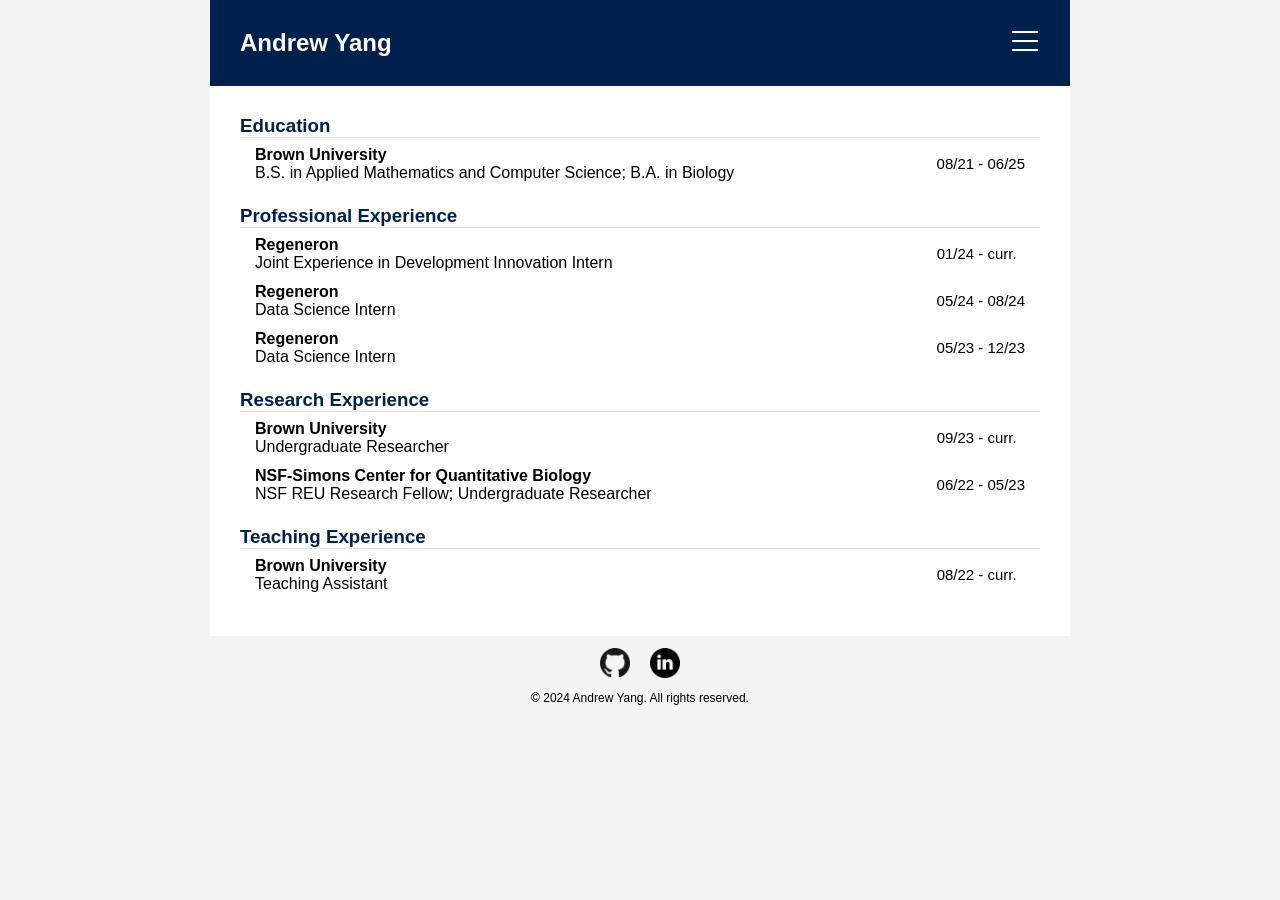
==== src/experience.html @ 80a5021e "minor update" ====
<!DOCTYPE html>
<html lang="en">
<head>
  <meta charset="UTF-8">
  <meta name="viewport" content="width=device-width, initial-scale=1.0">
  <link rel="stylesheet" href="styles.css">
  <title>Andrew Yang</title>
</head>
<body>


  <header>
    <a href="home.html" id="logo" class="header-link">Andrew Yang</a>
    <nav>
      <ul>
          <li class="dropdown menu-li">
              <a href="#" class="header-link">
                <img src="../assets/icons/hamburger.png" alt="Menu Icon" class="header-icon">
              </a>
              <ul class="dropdown-content menu-ul">
                <li><a href="experience.html" class="header-link menu-li">Experience</a></li>
                <li><a href="research.html" class="header-link menu-li">Research</a></li>
                <li><a href="projects.html" class="header-link menu-li">Projects</a></li>
              </ul>
          </li>
      </ul>
  </nav>
  </header>

  <main>
    <section class="experiences">
      <h3>Education</h3>

      <div class="experience" onclick="toggleExperience(this)">
        <div class="experience-header">
          <div>
            <h4>Brown University</h4>
            <p class="text-size-adjust">
              B.S. in Applied Mathematics and Computer Science; B.A. in Biology<br>
            </p>
          </div>
          <div class="smaller-text-experience-header">
            08/21 - 06/25
          </div>
        </div>
        <div class="details">
          <p><b>GPA:</b> 4.00</p>
          <p><b>Relevant Coursework:</b>
            <ul style="margin-top: -10px">
              <li><b>Computer Science: </b> 
                Functional Programming,
                Data Structures and Algorithms, 
                Computer Systems, 
                Machine Learning, 
                Deep Learning,
                Robust Algorithms in Machine Learning
              </li>
              <li><b>Statistics:</b> 
                Probability Theory, 
                Mathematical Statistics, 
                Computational Statistics, 
                Regression Analysis,
                Causal Inference,
                Mathematical Econometrics,
              </li>
              <li><b>Pure Math:</b> 
                Vector Calculus,
                Linear Algebra,
                Abstract Algebra, 
                Mathematical Logic
              </li>
              <li><b>Applied Math:</b> 
                Ordinary Differential Equations,
                Partial Differential Equations,
                Numerical Linear Algebra,
                Nonlinear Dynamical Systems,
                Stochastic Calculus
              </li>
              <li><b>Life Science:</b>
                Biological Physics, 
                General Chemistry,
                Organic Chemistry, 
                Biochemistry, 
                Genetics, 
                Cell and Molecular Biology,
                Health Information Systems
                </li>
            </ul>

          <p><b>Involvement:</b></p>
          <ul style="margin-top: -10px">
            <li>Providence Medical Orchestra (Concertmaster)</li>
            <li>Brown Consulting Club (Executive Board)</li>
          </ul>

        </div>
      </div>
    </section>




    <section class="experiences">
      <h3>Professional Experience</h3>

      <div class="experience" onclick="toggleExperience(this)">
        <div class="experience-header">
          <div>
            <h4>Regeneron</h4>
            <p>
              Joint Experience in Development Innovation Intern
            </p>
          </div>
          <div class="smaller-text-experience-header">
            01/24 - curr.&nbsp;&nbsp;
          </div>
        </div>
        <div class="details">
          <p><b>Overview:</b> I investigated applications of AI/ML in clinical 
            development. I worked on several projects ranging from data analysis and 
            data science to machine learning research and LLM application development.
          </p>
          <p><b>Achievements:</b>
            <ul style="margin-top: -10px">
              <li>Anticipated coauthorship on upcoming post-hoc study exploring 
                prognostic covariate adjustment on historical clinical trial data
              </li>
            </ul>
          </p>
          <p><b>Technologies:</b>
            <ul style="margin-top: -10px">
              <li>Python <em>(NumPy, pandas, PyTorch, scikit-learn, Matplotlib)</em></li>
              <li>Git</li>
              <li>LaTeX</li>
            </ul>
          </p>
          <p><b>Location:</b>Remote; Part-Time</p>
        </div>
      </div>

      <div class="experience" onclick="toggleExperience(this)">
        <div class="experience-header">
          <div>
            <h4>Regeneron</h4>
            <p>
              Data Science Intern
            </p>
          </div>
          <div class="smaller-text-experience-header">
            05/24 - 08/24
          </div>
        </div>
        <div class="details">
          <p><b>Overview:</b> I researched how clinical trial design affects study 
            duration and early termination likelihood. I also contributed to a 
            precision medicine study on predicting metabolic dysfunction-associated 
            steatohepatitis from serum biomarkers.
          </p>
          <p><b>Technologies:</b>
            <ul style="margin-top: -10px">
              <li>Python <em>(scikit-learn, NumPy, pandas, Dash, LangChain)</em></li>
              <li>Git</li>
            </ul>
          </p>
          <p><b>Location:</b> Tarrytown, NY</p>
        </div>
      </div>

      <div class="experience" onclick="toggleExperience(this)">
        <div class="experience-header">
          <div>
            <h4>Regeneron</h4>
            <p>
              Data Science Intern
            </p>
          </div>
          <div class="smaller-text-experience-header">
            05/23 - 12/23
          </div>
        </div>
        <div class="details">
          <p><b>Overview:</b> I designed generative machine learning algorithms to predict 
            endpoint trends among placebo recipients in late-stage clinical trials. 
            I worked closely with scientists from the Development Innovation, Precision Medicine, 
            Bioinformatics, and Biostatistics departments. </p>
          <p><b>Achievements:</b>
            <ul style="margin-top: -10px">
              <li>Developed a conditional generative model to simulate disease progression in patients over time</li>
              <li>Built data pipeline for simultaneous model training and missing data imputation</li>
              <li>Demonstrated the potential of prognostic covariate adjustment with model predictions to reduce 
                clinical trial size by 13% without impacting statistical power, corresponding to projected savings 
                of $10MM+ for phase 3 clinical trials </li>
              <li>Invited to present preliminary results at internal ML 
                conference to 50+ data scientists, received positive feedback across the board</li>
            </ul>
          </p>
          <p><b>Technologies:</b>
            <ul style="margin-top: -10px">
              <li>Python <em>(NumPy, pandas, PyTorch, scikit-learn, Matplotlib)</em></li>
              <li>Git</li>
              <li>LaTeX</li>
            </ul>
          </p>
          <p><b>Location:</b> Tarrytown, NY; Hybrid</p>
        </div>
      </div>

    </section>

    <section class="experiences">
      <h3>Research Experience</h3>

      <div class="experience" onclick="toggleExperience(this)">
        <div class="experience-header">
          <div>
            <h4>Brown University</h4>
            <p>
              Undergraduate Researcher
            </p>
          </div>
          <div class="smaller-text-experience-header">
            09/23 - curr.&nbsp;&nbsp;
          </div>
        </div>
        <div class="details">
          <p><b>Overview:</b> I conducted research on a variety of statistical 
            and machine learning methodologies for drawing inferences from 
            spatially resolved transcriptomics (SRT) data. I was 
            mentored by Professor Ying Ma (Department of Biostatics, 
            Center for Computational Molecular Biology). </p>
          <p><b>Achievements:</b> 
            <ul style="margin-top: -10px">
              <li>Investigated applications of Boltzmann machines in analyzing 
                SRT data</li>
              <li>Researched matrix factorization methods for drawing 
                inferences from SRT data</li>
            </ul>
          </p>
          <p><b>Technologies:</b>
            <ul style="margin-top: -10px">
              <li>Python <em>(NumPy, pandas, PyTorch)</em></li>
            </ul>
          </p>
          <p><b>Location:</b> Providence, RI</p>
        </div>
      </div>

      <div class="experience" onclick="toggleExperience(this)">
        <div class="experience-header">
          <div>
            <h4>NSF-Simons Center for Quantitative Biology</h4>
            <p>
              NSF REU Research Fellow; Undergraduate Researcher
            </p>
          </div>
          <div class="smaller-text-experience-header">
            06/22 - 05/23
          </div>
        </div>
        <div class="details">
          <p><b>Overview:</b> I received funding from the National Science Foundation to participate in quantitative biology 
            research via Northwestern University's QBREU (Quantitative Biology Research Experience for Undergraduates) program. 
            Then, I researched applications of conformal mapping in biological imaging analysis. 
            I was mentored by Professor Erik Andersen (Department of Molecular Biosciences) and Professor Niall Mangan 
            (Department of Engineering Sciences and Applied Mathematics). </p>
          <p><b>Achievements:</b> 
            <ul style="margin-top: -10px">
              <li>Developed Schwarz-Christoffel conformal mapping package for analysis and comparison of <em>C. elegans</em> images</li>
              <li>Explored state-of-the-art image segmentation techniques for integration into existing biological 
                image processing pipelines</li>
              <li>Built data pipelines in to rapidly analyze 
                <em>C. elegans</em> transposons using sequence alignment algorithms</li>
              <li>Automated statistical analysis processes to 
                efficiently explore next-generation RNA sequencing data</li>
              <li>Identified optimal reference sequences for target transcript abundance quantification and 
                differential expression analysis
              </li>
            </ul>
          </p>
          <p><b>Technologies:</b>
            <ul style="margin-top: -10px">
              <li>Python <em>(NumPy, SciPy, pandas, PyTorch, Biopython)</em></li>
              <li>R <em>(tidyverse, DESeq2)</em></li>
              <li>Nextflow</li>
              <li>MATLAB</li>
            </ul>
          </p>
          <p><b>Location:</b> Evanston, IL; Hybrid</p>
        </div>
      </div>


    </section>

    <section class="experiences">
      <h3>Teaching Experience</h3>
      <div class="experience" onclick="toggleExperience(this)">
        <div class="experience-header">
          <div>
            <h4>Brown University</h4>
            <p>
              Teaching Assistant
            </p>
          </div>
          <div class="smaller-text-experience-header">
            08/22 - curr.&nbsp;&nbsp;
          </div>
        </div>
        <div class="details">
          <p><b>Courses:</b> 
            <ul style="margin-top: -10px">
              <li>Fall 2024: Head TA, Computational Statistics 
              <li>Spring 2024: Undergraduate TA, Machine Learning; 
                Undergraduate TA, Statistical Inference I</li>
              <li>Fall 2023: Undergraduate TA, 
                Computational Statistics</li>
              <li>Spring 2023: Group Tutor, Statistical Inference I</li>
              <li>Fall 2022: Group Tutor, Statistical Inference I</li>
            </ul>
          </p>
          <p><b>Location:</b> Providence, RI</p>
        </div>
      </div>

    </section>
  </main>


  <footer>
    <div class="centered-image-container">
      <a href="https://github.com/ajy25" target="_blank">
        <img src="../assets/icons/github_icon.png" alt="GitHub Icon" class="footer-icon">
      </a>
      <a href="https://www.linkedin.com/in/ajy25/" target="_blank">
        <img src="../assets/icons/linkedin_icon.png" alt="LinkedIn Icon" class="footer-icon">
      </a>
    </div>
    <p>&copy; 2024 Andrew Yang. All rights reserved.</p>
  </footer>


  <script src="scripts.js"></script>

</body>
</html>
---- src/styles.css ----
html {
    overflow-y: scroll;
}

body {
    font-family: 'Arial', sans-serif;
    margin: 0;
    padding: 0;
    background-color: #f4f4f4;
    color: #000;
}

body h3 {
    border-bottom: solid 1px #e1e1e1;
    margin-bottom: 0px;
    color: #00214d;
}

body section {
    margin-top: 0px;
    margin-bottom: 20px;
}

body p {
    margin-top: 10px;
}

header {
    max-width: 800px;
    display: flex;
    justify-content: space-between;
    align-items: center;
    padding: 10px 30px;
    background-color: #00214d;
    color: #fff;
    margin: 0px auto;
    /* box-shadow: 0 0 10px rgba(0, 0, 0, 0.1); */
}

#logo {
    margin: 0;
    font-size: 1.5rem;
}

main {
    max-width: 800px;
    margin: 0px auto;
    padding-left: 30px;
    padding-right: 30px;
    padding-bottom: 20px;
    padding-top: 10px;
    background-color: #fff;
    /* box-shadow: 0 0 10px rgba(0, 0, 0, 0.1); */
}

footer {
    text-align: center;
    padding: 1em;
    background-color: #f4f4f4;
    font-size: 12px;
}

.centered-image-container {
    display: flex;
    justify-content: center;
    align-items: center;
}

.footer-icon {
    width: 30px; 
    height: auto; 
    object-fit: contain; 
    margin: 0 10px; 
}

.header-icon {
    width: 30px; 
    height: auto; 
    object-fit: contain; 
    align-items: center;
}

nav {
    margin-top: 0px;
}

.menu-ul {
    list-style-type: none;
    margin: 0;
    padding: 0;
}

.menu-li {
    color: #fff;
    display: inline-block;
    position: relative;
}

.header-link {
    text-decoration: none;
    color: #fff;
    font-weight: bold;
    padding: 0px;
}

a {
    color: #000;
}

.dropdown-content {
    display: none;
    position: absolute;
    top: 100%;
    left: -45px;
    background-color: #00214d;
    padding: 0 5px;
    text-align: center;
}

.dropdown-content li {
    padding: 5px;
}

.dropdown:hover .dropdown-content {
    display: block;
}

.experiences {
    padding: 0px;
}

/* .experiences h3 {
   text-decoration: underline;
} */

.experience {
    position: relative;
    cursor: pointer;
    padding: 0px 15px;
    margin-bottom: 5px;
    margin-top: 5px;
    display: flex;
    transition: background-color 0.3s;
    flex-direction: column;
}

.experience-header {
    display: flex;
    justify-content: space-between;
    align-items: center;
    margin-top: 3px;
    margin-bottom: 3px;
}

.experience-header > div {
    margin-right: 50px; /* Adjust this value to increase or decrease the space between divs */
}

.experience-header > div:first-child {
    margin-left: 0; /* Remove the left margin for the first div */
}

.experience-header > div:last-child {
    margin-right: 0; /* Remove the right margin for the last div */
}

.experience-header h4{
    margin-top: 0px;
    margin-bottom: 0px;
    font-size: 16px;
}

.experience-header p{
    margin-top: 0;
    margin-bottom: 0px;
    font-size: 16px
}

.smaller-text-experience-header {
    margin-top: 0;
    margin-bottom: 0px;
    font-size: 15px;
}

.experience:hover {
    background-color: #f5f5f5;
}

.experience .icon {
    transition: transform 0.3s;
}

.experience.active .icon {
    transform: rotate(180deg);
}

.experience .details {
    display: none;
}

.experience.active .details {
    display: block;
    padding-left: 20px;
    padding-right: 50px;
    font-size: 14px
}

.seemless-two-column {
    max-width: 800px;
    display: flex;
    align-items: center;
    justify-content: space-between;
    background-color: #fff;
    border-radius: 10px;
    margin-top: 5px;
}
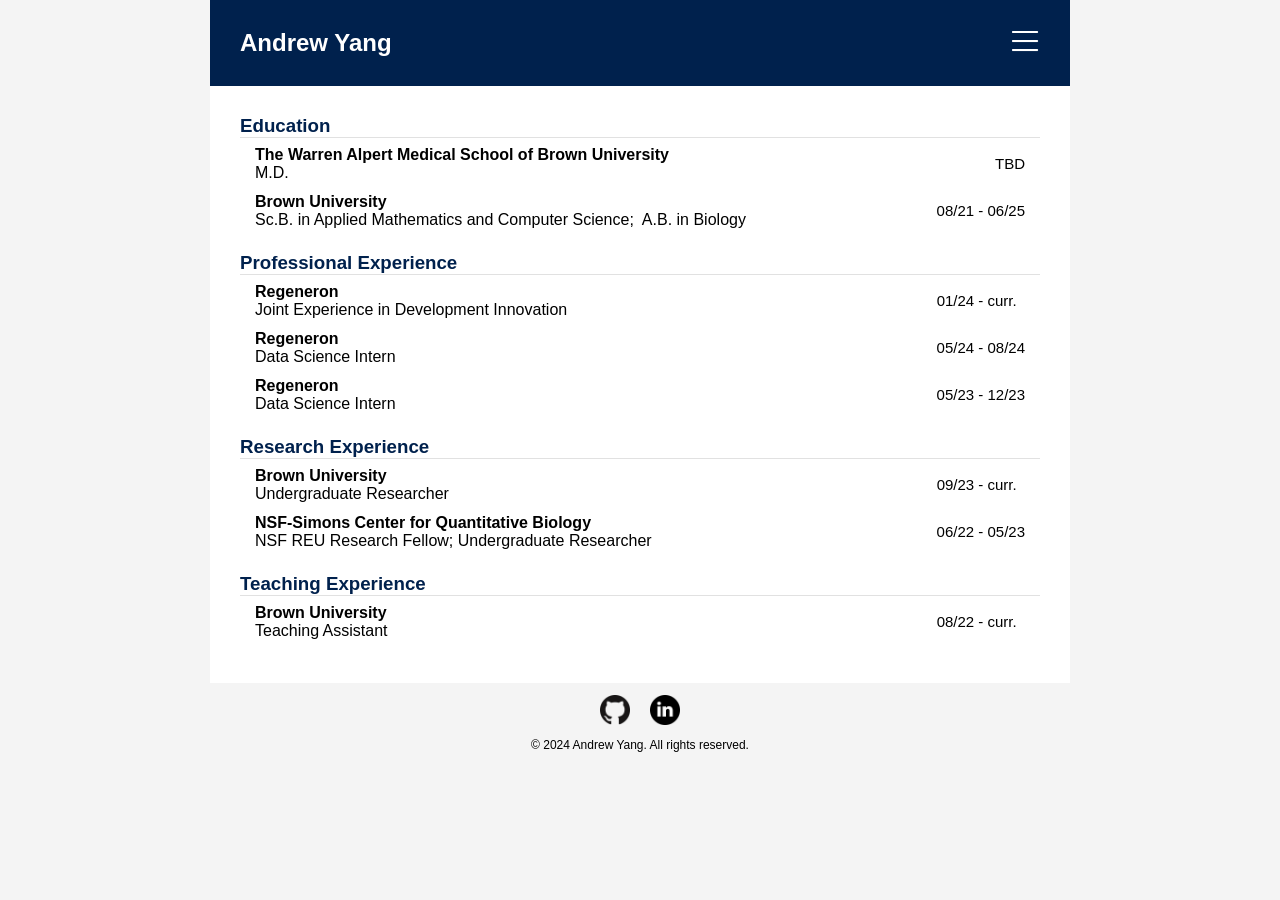
==== commit 14e687f2: "minor updates" ====
--- a/src/experience.html
+++ b/src/experience.html
@@ -34,9 +34,26 @@
       <div class="experience" onclick="toggleExperience(this)">
         <div class="experience-header">
           <div>
+            <h4>The Warren Alpert Medical School of Brown University</h4>
+            <p class="text-size-adjust">
+              M.D.
+            </p>
+          </div>
+          <div class="smaller-text-experience-header">
+            TBD
+          </div>
+        </div>
+        <div class="details">
+          <p><b>Program in Liberal Medical Education (8-year BS/MD program)</b></p>
+        </div>
+      </div>
+
+      <div class="experience" onclick="toggleExperience(this)">
+        <div class="experience-header">
+          <div>
             <h4>Brown University</h4>
             <p class="text-size-adjust">
-              B.S. in Applied Mathematics and Computer Science; B.A. in Biology<br>
+              Sc.B. in Applied Mathematics and Computer Science; &nbsp;A.B. in Biology<br>
             </p>
           </div>
           <div class="smaller-text-experience-header">
@@ -52,16 +69,16 @@
                 Data Structures and Algorithms, 
                 Computer Systems, 
                 Machine Learning, 
-                Deep Learning,
-                Robust Algorithms in Machine Learning
+                Deep Learning*,
+                Robust Algorithms in Machine Learning*
               </li>
               <li><b>Statistics:</b> 
                 Probability Theory, 
                 Mathematical Statistics, 
-                Computational Statistics, 
-                Regression Analysis,
-                Causal Inference,
+                Computational Probability and Statistics, 
                 Mathematical Econometrics,
+                Regression Analysis*,
+                Causal Inference*
               </li>
               <li><b>Pure Math:</b> 
                 Vector Calculus,
@@ -72,20 +89,22 @@
               <li><b>Applied Math:</b> 
                 Ordinary Differential Equations,
                 Partial Differential Equations,
+                Nonlinear Dynamical Systems,
                 Numerical Linear Algebra,
-                Nonlinear Dynamical Systems,
                 Stochastic Calculus
               </li>
               <li><b>Life Science:</b>
-                Biological Physics, 
                 General Chemistry,
                 Organic Chemistry, 
                 Biochemistry, 
                 Genetics, 
                 Cell and Molecular Biology,
+                Biological Physics, 
                 Health Information Systems
                 </li>
             </ul>
+            * indicates graduate level course (2000+ course code)
+          </p>
 
           <p><b>Involvement:</b></p>
           <ul style="margin-top: -10px">
@@ -108,7 +127,7 @@
           <div>
             <h4>Regeneron</h4>
             <p>
-              Joint Experience in Development Innovation Intern
+              Joint Experience in Development Innovation
             </p>
           </div>
           <div class="smaller-text-experience-header">
@@ -122,8 +141,13 @@
           </p>
           <p><b>Achievements:</b>
             <ul style="margin-top: -10px">
-              <li>Anticipated coauthorship on upcoming post-hoc study exploring 
+              <li>
+                Anticipated coauthorship on upcoming post-hoc study exploring 
                 prognostic covariate adjustment on historical clinical trial data
+              </li>
+              <li>
+                Developed patent-pending probabilistic machine learning model to 
+                simulate patient trajectories in clinical trials
               </li>
             </ul>
           </p>
@@ -134,7 +158,7 @@
               <li>LaTeX</li>
             </ul>
           </p>
-          <p><b>Location:</b>Remote; Part-Time</p>
+          <p><b>Location:</b> Remote; Part-Time</p>
         </div>
       </div>
 
@@ -151,10 +175,32 @@
           </div>
         </div>
         <div class="details">
-          <p><b>Overview:</b> I researched how clinical trial design affects study 
+          <p><b>Overview:</b> I researched how aspects of 
+            clinical trial design affect study 
             duration and early termination likelihood. I also contributed to a 
             precision medicine study on predicting metabolic dysfunction-associated 
-            steatohepatitis from serum biomarkers.
+            steatohepatitis (MASH) from serum biomarkers.
+          </p>
+          <p><b>Achievements:</b>
+            <ul style="margin-top: -10px">
+              <li>
+                Selected as one of six interns selected from 300+ interns to present 
+                research at company-wide symposium
+              </li>
+              <li>
+                Developed a machine learning model to predict MASH with 90% accuracy
+                from serum biomarker data
+              </li>
+              <li>
+                Built a data dashboard to visualize correlations and trends between 
+                clinical trial design factors and trial duration as well as
+                early termination
+              </li>
+              <li>
+                Engineered an LLM application for natural language clinical trial 
+                record search and analysis.
+              </li>
+            </ul>
           </p>
           <p><b>Technologies:</b>
             <ul style="margin-top: -10px">
@@ -230,10 +276,18 @@
             Center for Computational Molecular Biology). </p>
           <p><b>Achievements:</b> 
             <ul style="margin-top: -10px">
-              <li>Investigated applications of Boltzmann machines in analyzing 
-                SRT data</li>
-              <li>Researched matrix factorization methods for drawing 
-                inferences from SRT data</li>
+              <li>
+                Investigated applications of Boltzmann machines in analyzing 
+                SRT data
+              </li>
+              <li>
+                Researched matrix factorization methods for drawing 
+                inferences from SRT data
+              </li>
+              <li>
+                Received the Undergraduate Teaching and Research Award which funded 
+                one semester of research
+              </li>
             </ul>
           </p>
           <p><b>Technologies:</b>
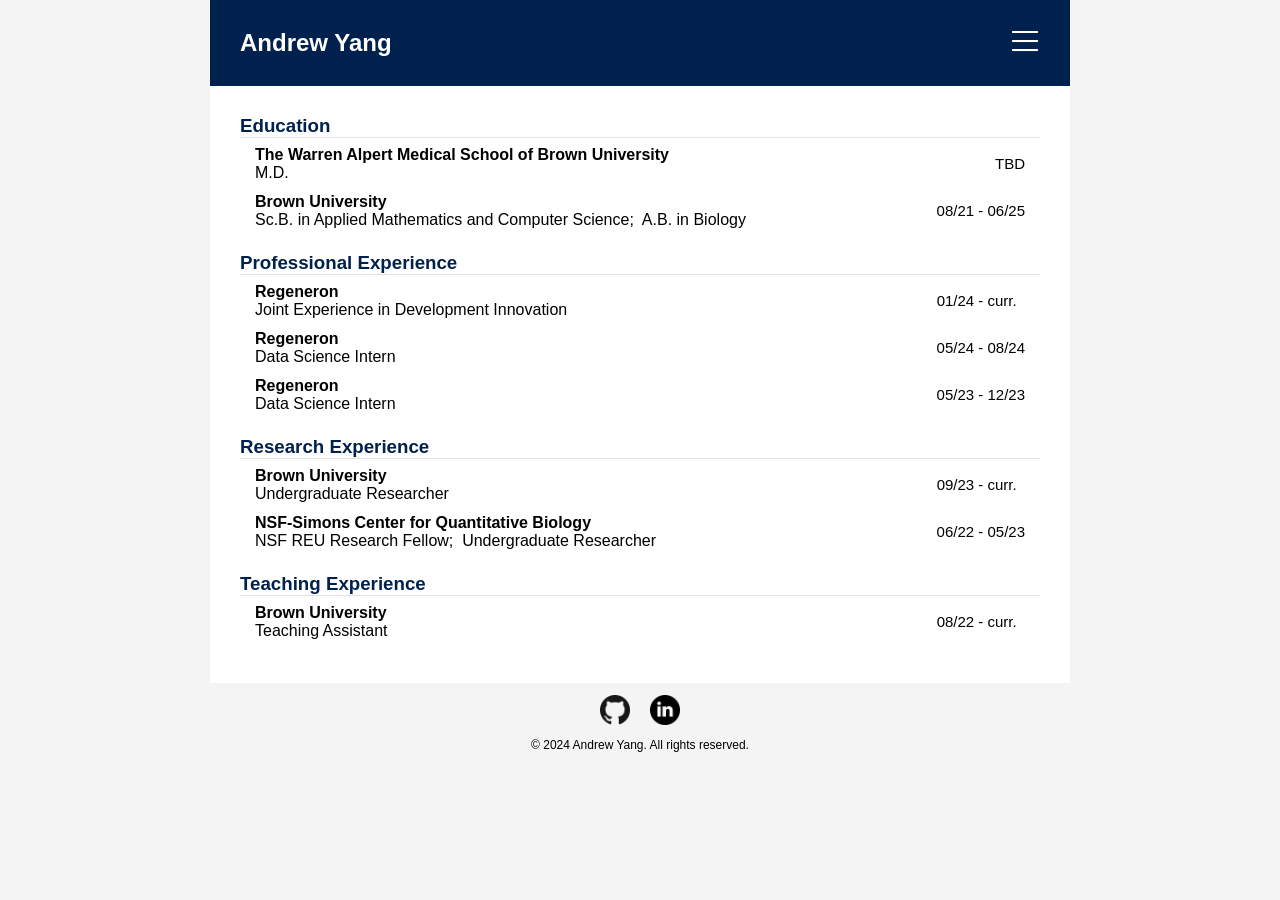
==== commit e4307cd0: "minor" ====
--- a/src/experience.html
+++ b/src/experience.html
@@ -100,7 +100,8 @@
                 Genetics, 
                 Cell and Molecular Biology,
                 Biological Physics, 
-                Health Information Systems
+                Health Information Systems,
+                Seminar in Scientific Medicine
                 </li>
             </ul>
             * indicates graduate level course (2000+ course code)
@@ -304,7 +305,7 @@
           <div>
             <h4>NSF-Simons Center for Quantitative Biology</h4>
             <p>
-              NSF REU Research Fellow; Undergraduate Researcher
+              NSF REU Research Fellow; &nbsp;Undergraduate Researcher
             </p>
           </div>
           <div class="smaller-text-experience-header">
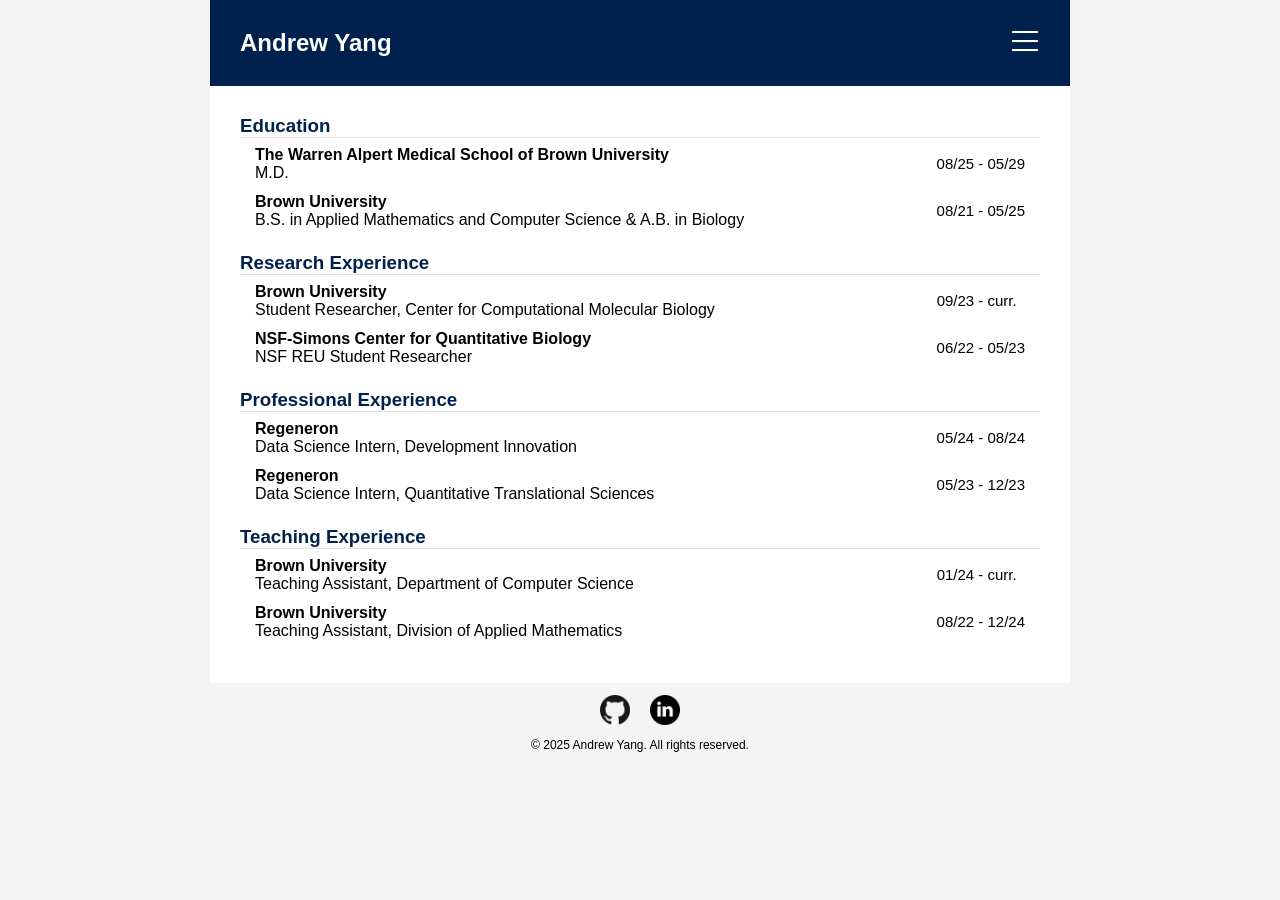
==== commit af2bc91d: "update" ====
--- a/src/experience.html
+++ b/src/experience.html
@@ -40,11 +40,11 @@
             </p>
           </div>
           <div class="smaller-text-experience-header">
-            TBD
-          </div>
-        </div>
-        <div class="details">
-          <p><b>Program in Liberal Medical Education (8-year BS/MD program)</b></p>
+            08/25 - 05/29
+          </div>
+        </div>
+        <div class="details">
+          <p>Matriculating in August 2025 with the M.D. class of 2029.</p>
         </div>
       </div>
 
@@ -53,11 +53,11 @@
           <div>
             <h4>Brown University</h4>
             <p class="text-size-adjust">
-              Sc.B. in Applied Mathematics and Computer Science; &nbsp;A.B. in Biology<br>
-            </p>
-          </div>
-          <div class="smaller-text-experience-header">
-            08/21 - 06/25
+              B.S. in Applied Mathematics and Computer Science & A.B. in Biology<br>
+            </p>
+          </div>
+          <div class="smaller-text-experience-header">
+            08/21 - 05/25
           </div>
         </div>
         <div class="details">
@@ -96,20 +96,21 @@
               <li><b>Life Science:</b>
                 General Chemistry,
                 Organic Chemistry, 
+                Physiology,
                 Biochemistry, 
                 Genetics, 
                 Cell and Molecular Biology,
                 Biological Physics, 
                 Health Information Systems,
                 Seminar in Scientific Medicine
-                </li>
-            </ul>
-            * indicates graduate level course (2000+ course code)
+              </li>
+            </ul>
+            * indicates graduate level course (≥ 2000 course number)
           </p>
 
           <p><b>Involvement:</b></p>
           <ul style="margin-top: -10px">
-            <li>Providence Medical Orchestra (Concertmaster)</li>
+            <li>Providence Medical Orchestra (Concertmaster and Co-President)</li>
             <li>Brown Consulting Club (Executive Board)</li>
           </ul>
 
@@ -117,143 +118,6 @@
       </div>
     </section>
 
-
-
-
-    <section class="experiences">
-      <h3>Professional Experience</h3>
-
-      <div class="experience" onclick="toggleExperience(this)">
-        <div class="experience-header">
-          <div>
-            <h4>Regeneron</h4>
-            <p>
-              Joint Experience in Development Innovation
-            </p>
-          </div>
-          <div class="smaller-text-experience-header">
-            01/24 - curr.&nbsp;&nbsp;
-          </div>
-        </div>
-        <div class="details">
-          <p><b>Overview:</b> I investigated applications of AI/ML in clinical 
-            development. I worked on several projects ranging from data analysis and 
-            data science to machine learning research and LLM application development.
-          </p>
-          <p><b>Achievements:</b>
-            <ul style="margin-top: -10px">
-              <li>
-                Anticipated coauthorship on upcoming post-hoc study exploring 
-                prognostic covariate adjustment on historical clinical trial data
-              </li>
-              <li>
-                Developed patent-pending probabilistic machine learning model to 
-                simulate patient trajectories in clinical trials
-              </li>
-            </ul>
-          </p>
-          <p><b>Technologies:</b>
-            <ul style="margin-top: -10px">
-              <li>Python <em>(NumPy, pandas, PyTorch, scikit-learn, Matplotlib)</em></li>
-              <li>Git</li>
-              <li>LaTeX</li>
-            </ul>
-          </p>
-          <p><b>Location:</b> Remote; Part-Time</p>
-        </div>
-      </div>
-
-      <div class="experience" onclick="toggleExperience(this)">
-        <div class="experience-header">
-          <div>
-            <h4>Regeneron</h4>
-            <p>
-              Data Science Intern
-            </p>
-          </div>
-          <div class="smaller-text-experience-header">
-            05/24 - 08/24
-          </div>
-        </div>
-        <div class="details">
-          <p><b>Overview:</b> I researched how aspects of 
-            clinical trial design affect study 
-            duration and early termination likelihood. I also contributed to a 
-            precision medicine study on predicting metabolic dysfunction-associated 
-            steatohepatitis (MASH) from serum biomarkers.
-          </p>
-          <p><b>Achievements:</b>
-            <ul style="margin-top: -10px">
-              <li>
-                Selected as one of six interns selected from 300+ interns to present 
-                research at company-wide symposium
-              </li>
-              <li>
-                Developed a machine learning model to predict MASH with 90% accuracy
-                from serum biomarker data
-              </li>
-              <li>
-                Built a data dashboard to visualize correlations and trends between 
-                clinical trial design factors and trial duration as well as
-                early termination
-              </li>
-              <li>
-                Engineered an LLM application for natural language clinical trial 
-                record search and analysis.
-              </li>
-            </ul>
-          </p>
-          <p><b>Technologies:</b>
-            <ul style="margin-top: -10px">
-              <li>Python <em>(scikit-learn, NumPy, pandas, Dash, LangChain)</em></li>
-              <li>Git</li>
-            </ul>
-          </p>
-          <p><b>Location:</b> Tarrytown, NY</p>
-        </div>
-      </div>
-
-      <div class="experience" onclick="toggleExperience(this)">
-        <div class="experience-header">
-          <div>
-            <h4>Regeneron</h4>
-            <p>
-              Data Science Intern
-            </p>
-          </div>
-          <div class="smaller-text-experience-header">
-            05/23 - 12/23
-          </div>
-        </div>
-        <div class="details">
-          <p><b>Overview:</b> I designed generative machine learning algorithms to predict 
-            endpoint trends among placebo recipients in late-stage clinical trials. 
-            I worked closely with scientists from the Development Innovation, Precision Medicine, 
-            Bioinformatics, and Biostatistics departments. </p>
-          <p><b>Achievements:</b>
-            <ul style="margin-top: -10px">
-              <li>Developed a conditional generative model to simulate disease progression in patients over time</li>
-              <li>Built data pipeline for simultaneous model training and missing data imputation</li>
-              <li>Demonstrated the potential of prognostic covariate adjustment with model predictions to reduce 
-                clinical trial size by 13% without impacting statistical power, corresponding to projected savings 
-                of $10MM+ for phase 3 clinical trials </li>
-              <li>Invited to present preliminary results at internal ML 
-                conference to 50+ data scientists, received positive feedback across the board</li>
-            </ul>
-          </p>
-          <p><b>Technologies:</b>
-            <ul style="margin-top: -10px">
-              <li>Python <em>(NumPy, pandas, PyTorch, scikit-learn, Matplotlib)</em></li>
-              <li>Git</li>
-              <li>LaTeX</li>
-            </ul>
-          </p>
-          <p><b>Location:</b> Tarrytown, NY; Hybrid</p>
-        </div>
-      </div>
-
-    </section>
-
     <section class="experiences">
       <h3>Research Experience</h3>
 
@@ -262,7 +126,7 @@
           <div>
             <h4>Brown University</h4>
             <p>
-              Undergraduate Researcher
+              Student Researcher, Center for Computational Molecular Biology
             </p>
           </div>
           <div class="smaller-text-experience-header">
@@ -270,24 +134,25 @@
           </div>
         </div>
         <div class="details">
-          <p><b>Overview:</b> I conducted research on a variety of statistical 
+          <p><b>Overview:</b> Conducted research on a variety of statistical 
             and machine learning methodologies for drawing inferences from 
-            spatially resolved transcriptomics (SRT) data. I was 
-            mentored by Professor Ying Ma (Department of Biostatics, 
-            Center for Computational Molecular Biology). </p>
+            spatially resolved transcriptomics (SRT) data.
+            Mentored by Professor Ying Ma (Department of Biostatistics).
+          </p>
           <p><b>Achievements:</b> 
             <ul style="margin-top: -10px">
+              <li>
+                Researched matrix factorization methods for drawing 
+                inferences from SRT data, manuscript in preparation
+              </li>
               <li>
                 Investigated applications of Boltzmann machines in analyzing 
                 SRT data
               </li>
               <li>
-                Researched matrix factorization methods for drawing 
-                inferences from SRT data
-              </li>
-              <li>
-                Received the Undergraduate Teaching and Research Award which funded 
-                one semester of research
+                Received a Brown University
+                Undergraduate Teaching and Research Award ($1,200)
+                to fund research projects
               </li>
             </ul>
           </p>
@@ -305,7 +170,7 @@
           <div>
             <h4>NSF-Simons Center for Quantitative Biology</h4>
             <p>
-              NSF REU Research Fellow; &nbsp;Undergraduate Researcher
+              NSF REU Student Researcher
             </p>
           </div>
           <div class="smaller-text-experience-header">
@@ -313,20 +178,23 @@
           </div>
         </div>
         <div class="details">
-          <p><b>Overview:</b> I received funding from the National Science Foundation to participate in quantitative biology 
+          <p><b>Overview:</b> Received funding from the National Science Foundation to participate in quantitative biology 
             research via Northwestern University's QBREU (Quantitative Biology Research Experience for Undergraduates) program. 
-            Then, I researched applications of conformal mapping in biological imaging analysis. 
-            I was mentored by Professor Erik Andersen (Department of Molecular Biosciences) and Professor Niall Mangan 
-            (Department of Engineering Sciences and Applied Mathematics). </p>
+            Researched applications of conformal mapping in biological imaging analysis. 
+            Mentored by Professor Erik Andersen (Department of Molecular Biosciences).
+          </p>
           <p><b>Achievements:</b> 
             <ul style="margin-top: -10px">
               <li>Developed Schwarz-Christoffel conformal mapping package for analysis and comparison of <em>C. elegans</em> images</li>
               <li>Explored state-of-the-art image segmentation techniques for integration into existing biological 
-                image processing pipelines</li>
+                image processing pipelines
+              </li>
               <li>Built data pipelines in to rapidly analyze 
-                <em>C. elegans</em> transposons using sequence alignment algorithms</li>
+                <em>C. elegans</em> transposons using sequence alignment algorithms
+              </li>
               <li>Automated statistical analysis processes to 
-                efficiently explore next-generation RNA sequencing data</li>
+                efficiently explore next-generation RNA sequencing data
+              </li>
               <li>Identified optimal reference sequences for target transcript abundance quantification and 
                 differential expression analysis
               </li>
@@ -340,12 +208,109 @@
               <li>MATLAB</li>
             </ul>
           </p>
-          <p><b>Location:</b> Evanston, IL; Hybrid</p>
-        </div>
-      </div>
-
-
+          <p><b>Location:</b> Evanston, IL</p>
+        </div>
+      </div>
     </section>
+
+
+
+
+    <section class="experiences">
+      <h3>Professional Experience</h3>
+      <div class="experience" onclick="toggleExperience(this)">
+        <div class="experience-header">
+          <div>
+            <h4>Regeneron</h4>
+            <p>
+              Data Science Intern, Development Innovation
+            </p>
+          </div>
+          <div class="smaller-text-experience-header">
+            05/24 - 08/24
+          </div>
+        </div>
+        <div class="details">
+          <p><b>Overview:</b> Researched effects of clinical trial design on study 
+            duration and early termination likelihood. Contributed to a 
+            quantitative translational sciences study on 
+            predicting metabolic dysfunction-associated 
+            steatotic liver disease (MASLD) from serum biomarker data.
+          </p>
+          <p><b>Achievements:</b>
+            <ul style="margin-top: -10px">
+              <li>
+                Selected as one of six interns selected from 300+ interns to present 
+                research at company-wide symposium
+              </li>
+              <li>
+                Developed a machine learning model to predict MASLD with 90% accuracy
+                from serum biomarker data
+              </li>
+              <li>
+                Built a data dashboard to visualize correlations and trends between 
+                clinical trial design factors and trial duration as well as
+                early termination
+              </li>
+              <li>
+                Engineered an LLM application for natural language clinical trial 
+                record search and analysis.
+              </li>
+            </ul>
+          </p>
+          <p><b>Technologies:</b>
+            <ul style="margin-top: -10px">
+              <li>Python <em>(scikit-learn, NumPy, pandas, Dash, LangChain)</em></li>
+              <li>Git</li>
+            </ul>
+          </p>
+          <p><b>Location:</b> Tarrytown, NY</p>
+        </div>
+      </div>
+
+      <div class="experience" onclick="toggleExperience(this)">
+        <div class="experience-header">
+          <div>
+            <h4>Regeneron</h4>
+            <p>
+              Data Science Intern, Quantitative Translational Sciences
+            </p>
+          </div>
+          <div class="smaller-text-experience-header">
+            05/23 - 12/23
+          </div>
+        </div>
+        <div class="details">
+          <p><b>Overview:</b> Designed generative machine learning algorithms to predict 
+            endpoint trends among placebo recipients in late-stage clinical trials. 
+            Worked closely with scientists from the Development Innovation, Precision Medicine, 
+            Bioinformatics, and Biostatistics departments. </p>
+          <p><b>Achievements:</b>
+            <ul style="margin-top: -10px">
+              <li>Developed a patent-pending conditional generative model to 
+                simulate disease progression in patients over time
+              </li>
+              <li>Built data pipeline for simultaneous model training and missing data imputation</li>
+              <li>Demonstrated the potential of prognostic covariate adjustment with model predictions to reduce 
+                clinical trial size by 13% without impacting statistical power, corresponding to projected savings 
+                of $10MM+ for phase 3 clinical trials
+              </li>
+            </ul>
+          </p>
+          <p><b>Technologies:</b>
+            <ul style="margin-top: -10px">
+              <li>Python <em>(NumPy, pandas, PyTorch, scikit-learn, Matplotlib)</em></li>
+              <li>Git</li>
+              <li>LaTeX</li>
+            </ul>
+          </p>
+          <p><b>Location:</b> Tarrytown, NY</p>
+        </div>
+      </div>
+
+    </section>
+
+
 
     <section class="experiences">
       <h3>Teaching Experience</h3>
@@ -354,20 +319,42 @@
           <div>
             <h4>Brown University</h4>
             <p>
-              Teaching Assistant
-            </p>
-          </div>
-          <div class="smaller-text-experience-header">
-            08/22 - curr.&nbsp;&nbsp;
+              Teaching Assistant, Department of Computer Science
+            </p>
+          </div>
+          <div class="smaller-text-experience-header">
+            01/24 - curr.&nbsp;&nbsp;
           </div>
         </div>
         <div class="details">
           <p><b>Courses:</b> 
             <ul style="margin-top: -10px">
-              <li>Fall 2024: Head TA, Computational Statistics 
-              <li>Spring 2024: Undergraduate TA, Machine Learning; 
-                Undergraduate TA, Statistical Inference I</li>
-              <li>Fall 2023: Undergraduate TA, 
+              <li>Spring 2025: Head Teaching Assistant, Machine Learning </li>
+              <li>Spring 2024: Undergraduate Teaching Assistant, Machine Learning</li>
+            </ul>
+          </p>
+          <p><b>Location:</b> Providence, RI</p>
+        </div>
+      </div>
+      <div class="experience" onclick="toggleExperience(this)">
+        <div class="experience-header">
+          <div>
+            <h4>Brown University</h4>
+            <p>
+              Teaching Assistant, Division of Applied Mathematics
+            </p>
+          </div>
+          <div class="smaller-text-experience-header">
+            08/22 - 12/24
+          </div>
+        </div>
+        <div class="details">
+          <p><b>Courses:</b> 
+            <ul style="margin-top: -10px">
+              <li>Fall 2024: Head Teaching Assistant, Computational Statistics </li>
+              <li>Spring 2024: Undergraduate Teaching Assistant, 
+                Statistical Inference I</li>
+              <li>Fall 2023: Undergraduate Teaching Assistant, 
                 Computational Statistics</li>
               <li>Spring 2023: Group Tutor, Statistical Inference I</li>
               <li>Fall 2022: Group Tutor, Statistical Inference I</li>
@@ -390,7 +377,7 @@
         <img src="../assets/icons/linkedin_icon.png" alt="LinkedIn Icon" class="footer-icon">
       </a>
     </div>
-    <p>&copy; 2024 Andrew Yang. All rights reserved.</p>
+    <p>&copy; 2025 Andrew Yang. All rights reserved.</p>
   </footer>
 
 
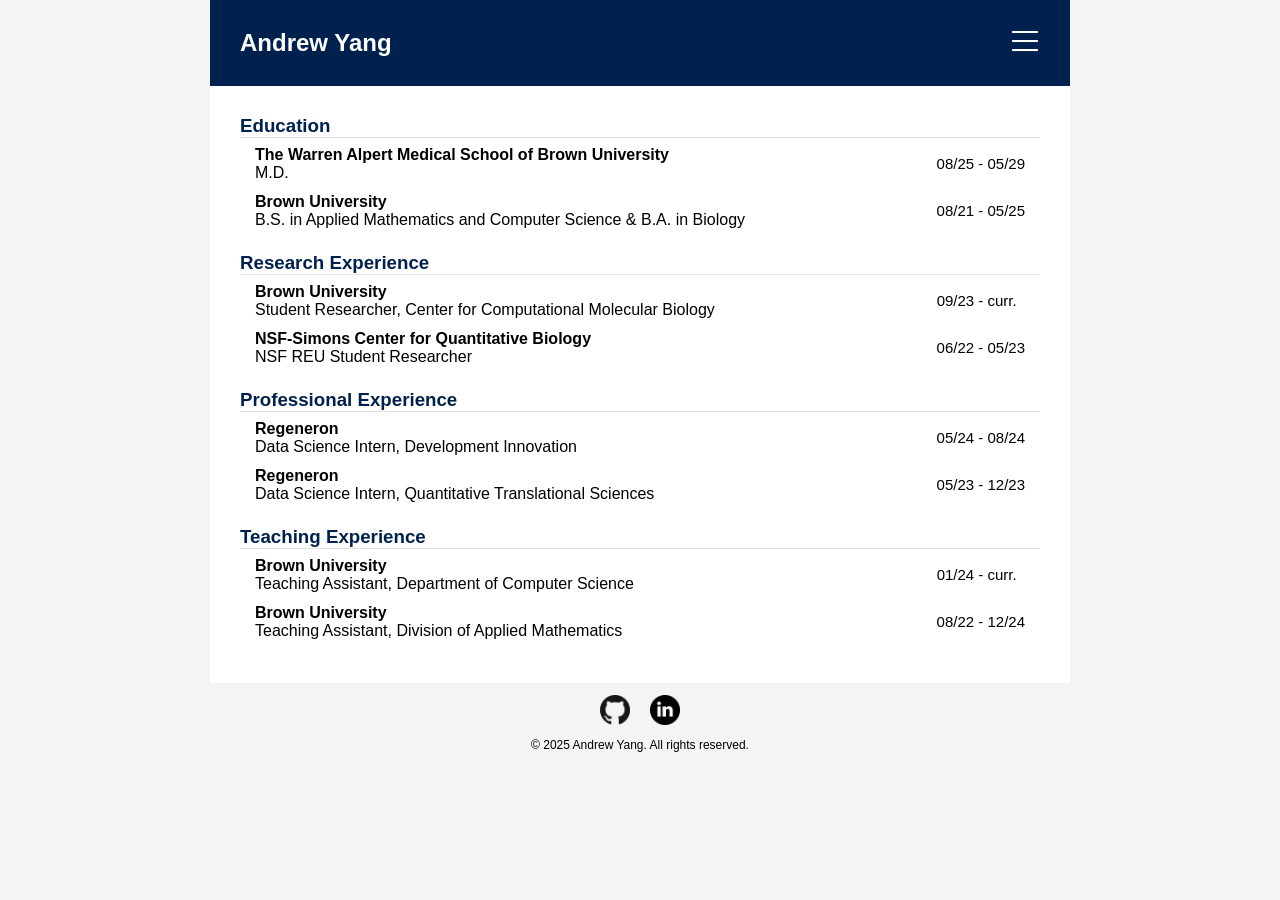
==== commit 88a676cb: "fix typo" ====
--- a/src/experience.html
+++ b/src/experience.html
@@ -53,7 +53,7 @@
           <div>
             <h4>Brown University</h4>
             <p class="text-size-adjust">
-              B.S. in Applied Mathematics and Computer Science & A.B. in Biology<br>
+              B.S. in Applied Mathematics and Computer Science & B.A. in Biology<br>
             </p>
           </div>
           <div class="smaller-text-experience-header">
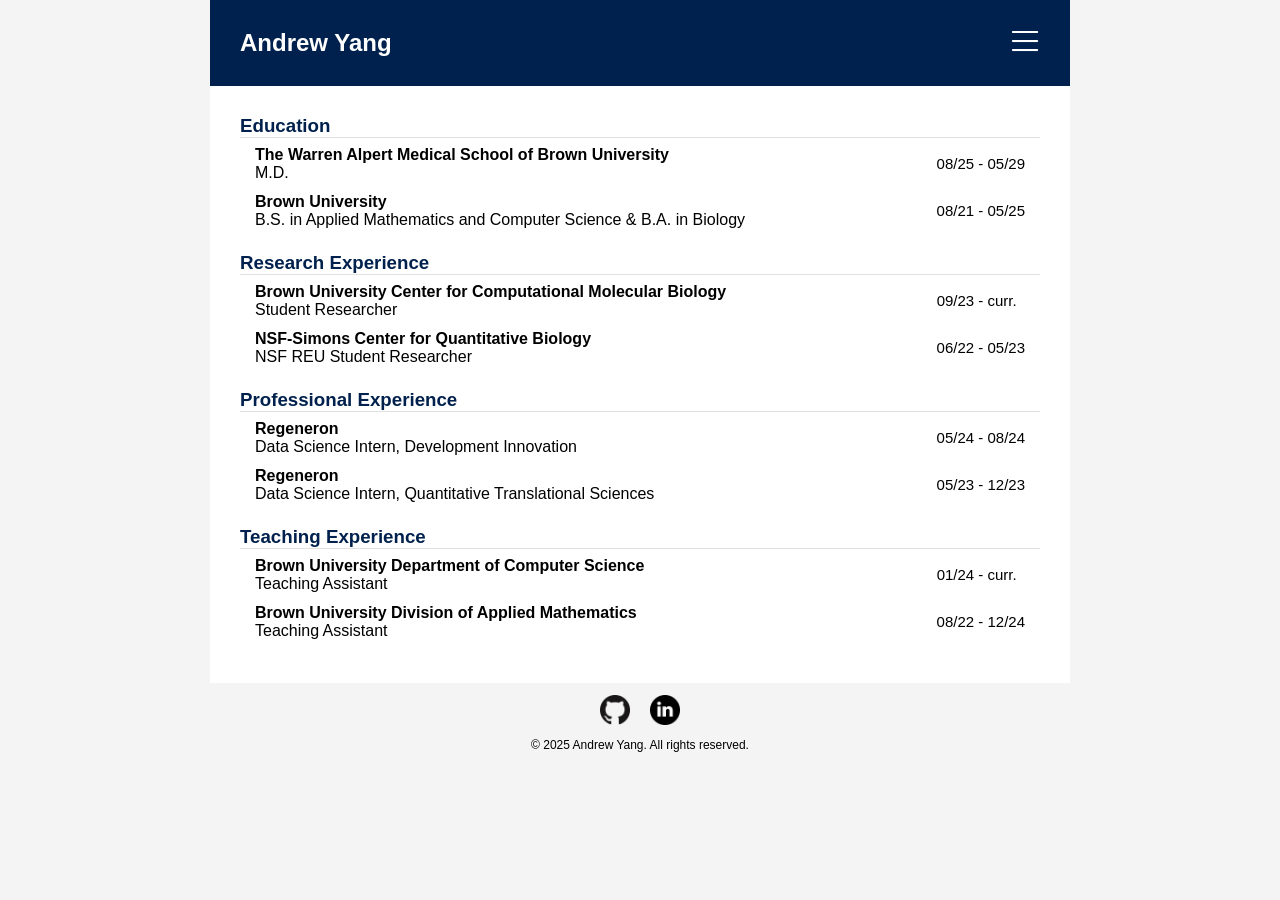
==== commit 69c261cd: "minor format change" ====
--- a/src/experience.html
+++ b/src/experience.html
@@ -124,9 +124,9 @@
       <div class="experience" onclick="toggleExperience(this)">
         <div class="experience-header">
           <div>
-            <h4>Brown University</h4>
-            <p>
-              Student Researcher, Center for Computational Molecular Biology
+            <h4>Brown University Center for Computational Molecular Biology</h4>
+            <p>
+              Student Researcher
             </p>
           </div>
           <div class="smaller-text-experience-header">
@@ -317,9 +317,9 @@
       <div class="experience" onclick="toggleExperience(this)">
         <div class="experience-header">
           <div>
-            <h4>Brown University</h4>
-            <p>
-              Teaching Assistant, Department of Computer Science
+            <h4>Brown University Department of Computer Science</h4>
+            <p>
+              Teaching Assistant
             </p>
           </div>
           <div class="smaller-text-experience-header">
@@ -339,9 +339,9 @@
       <div class="experience" onclick="toggleExperience(this)">
         <div class="experience-header">
           <div>
-            <h4>Brown University</h4>
-            <p>
-              Teaching Assistant, Division of Applied Mathematics
+            <h4>Brown University Division of Applied Mathematics</h4>
+            <p>
+              Teaching Assistant
             </p>
           </div>
           <div class="smaller-text-experience-header">
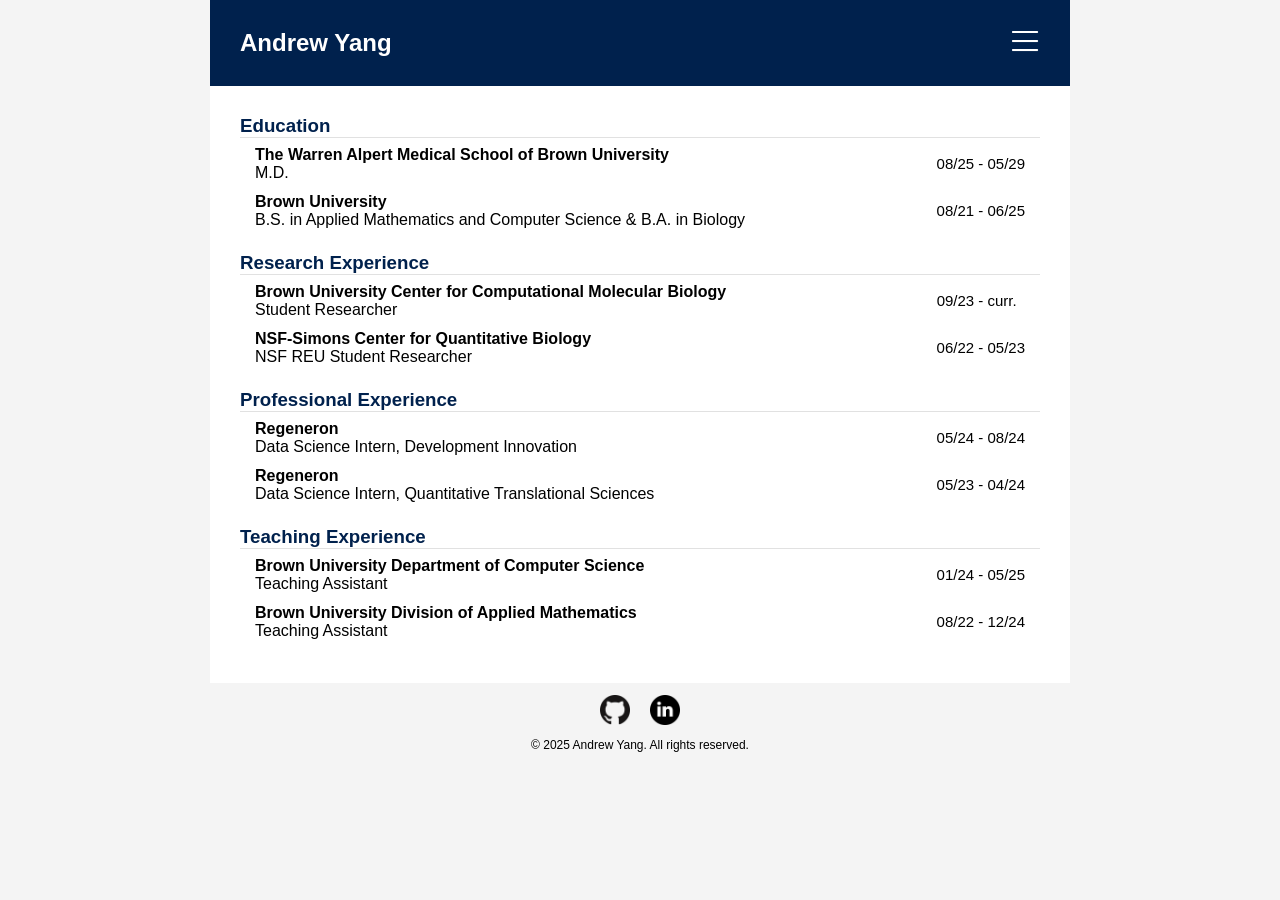
==== commit 4a5a0d69: "june update" ====
--- a/src/experience.html
+++ b/src/experience.html
@@ -57,11 +57,11 @@
             </p>
           </div>
           <div class="smaller-text-experience-header">
-            08/21 - 05/25
-          </div>
-        </div>
-        <div class="details">
-          <p><b>GPA:</b> 4.00</p>
+            08/21 - 06/25
+          </div>
+        </div>
+        <div class="details">
+          <p><b>GPA:</b> 4.00; magna cum laude (highest Latin honors) with honors in Applied Mathematics and Computer Science</p>
           <p><b>Relevant Coursework:</b>
             <ul style="margin-top: -10px">
               <li><b>Computer Science: </b> 
@@ -277,7 +277,7 @@
             </p>
           </div>
           <div class="smaller-text-experience-header">
-            05/23 - 12/23
+            05/23 - 04/24
           </div>
         </div>
         <div class="details">
@@ -323,7 +323,7 @@
             </p>
           </div>
           <div class="smaller-text-experience-header">
-            01/24 - curr.&nbsp;&nbsp;
+            01/24 - 05/25
           </div>
         </div>
         <div class="details">
